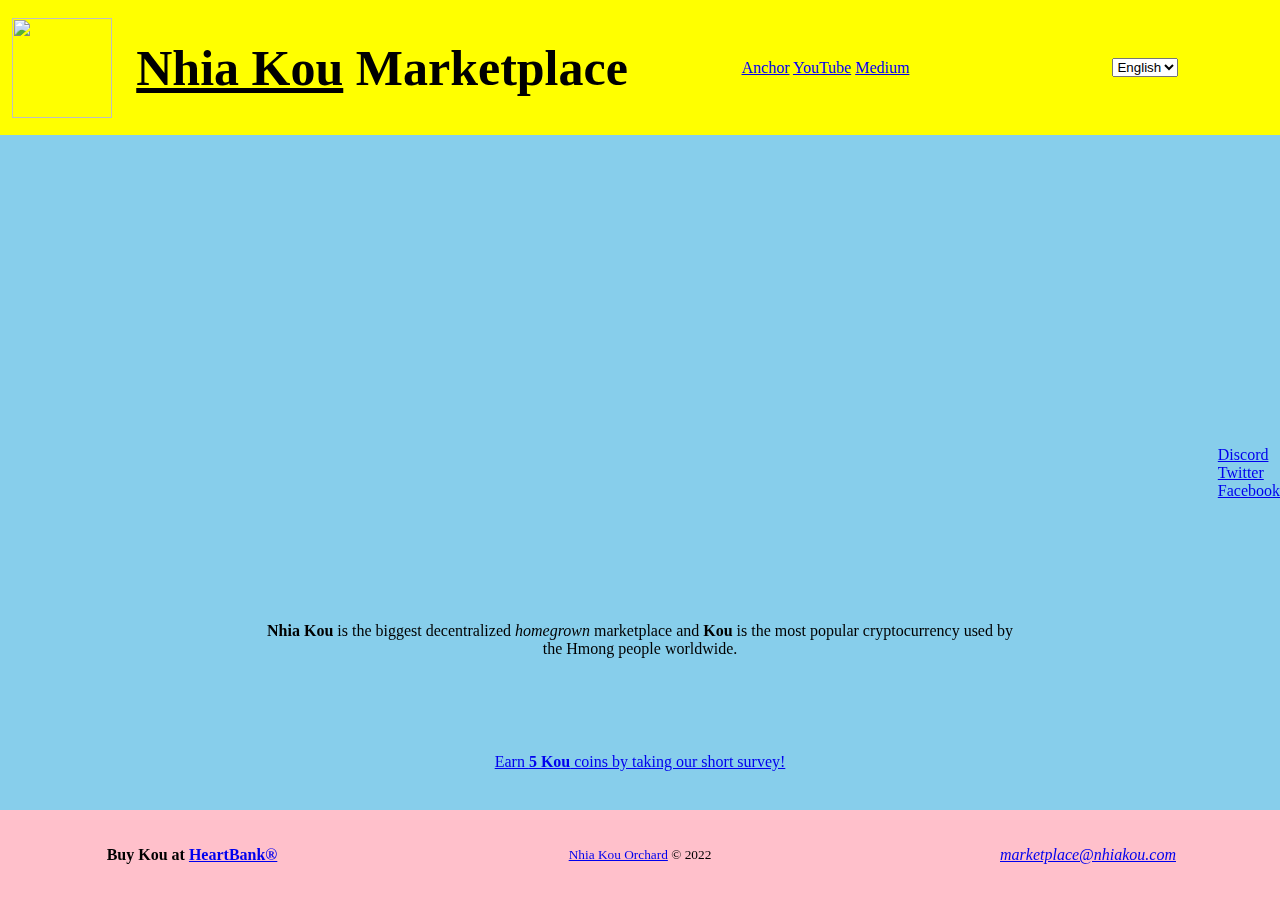
==== index.html @ 5dffe636 "updated link" ====
<html lang="en">
    <head>
        <title>Nhia Kou Marketplace</title>
        <meta name="viewport" content="width=device-width, initial-scale=1.0">
        <meta name="description" content="Nhia Kou is the biggest decentralized marketplace and Kou is the most popular cyrptocurrency used by the Hmong people worldwide">
        <link rel="icon" href="favicon.png">
        <link rel="stylesheet" href="index.css" media="(min-width: 480px)">
        <link rel="stylesheet" href="index.m.css" media="(max-width: 480px)">
        <script src="index.js" defer></script>
        <script defer async src="https://www.googletagmanager.com/gtag/js?id=G-VWXGDRL057"></script>
    </head>
    <body>
        <header>
            <section>
                <img src="favicon.png">
                <h1><u>Nhia Kou</u> Marketplace</h1>
            </section>
            <section>
                <nav>
                    <a href="https://anchor.fm/nhiakou">Anchor</a>
                    <a href="https://www.youtube.com/channel/UCY2MSXM1sp6JCvWTb2NdI_g">YouTube</a>
                    <a href="https://medium.com/nhiakou">Medium</a>
                </nav>
                <aside>
                    <select onchange="updateLanguage(event)">
                        <option value="index.html">English</option>
                        <option value="hmong.html">Hmong</option>
                    </select>
                </aside>
            </section> 
        </header>
        <main>
            <section></section>
            <section>
                <article>
                    <iframe src="https://www.youtube.com/embed/VECtibXUyc4" title="YouTube video player" frameborder="0" allow="accelerometer; autoplay; clipboard-write; encrypted-media; gyroscope; picture-in-picture" allowfullscreen></iframe>
                    <p><b>Nhia Kou</b> is the biggest decentralized <em>homegrown</em> marketplace and <b>Kou</b> is the most popular cryptocurrency used by the Hmong people worldwide.</p>
                </article>
                <aside>
                    <a href="https://docs.google.com/forms/d/e/1FAIpQLSfpje4UxH1GO1p4DRHykRSnyOU9nJKbQXEzk_6I1sLhtos_QQ/viewform?usp=sf_link">Earn <b>5 Kou</b> coins by taking our short survey!</a>
                </aside>
            </section>
            <section>
                <nav>
                    <!--<a href="https://t.me/nhiakou">Telegram</a>-->
                    <a href="https://discord.gg/ym2BgVp6Ac">Discord</a>
                    <a href="https://twitter.com/nhia3ou">Twitter</a>
                    <a href="https://www.facebook.com/NhiaKou-101382402038310">Facebook</a>
                </nav>
            </section>
        </main>
        <footer>
            <section>
                <strong>Buy Kou at <a href="https://heartbank.fund/nhiakou/invest.html">HeartBank&reg;</a></strong>
            </section>  
            <section>
                <small> <a href="https://nhiakou.org">Nhia Kou Orchard</a> &copy; 2022</small>
            </section>
            <section>
                <address>
                    <a href="mailto:marketplace@nhiakou.com">marketplace@nhiakou.com</a>
                </address>
            </section>
        </footer>
    </body>
</html>
---- index.css ----
body {
    margin: 0;
    background: grey;
    display: flex;
    flex-direction: column;
}

header {
    height: 15vh;
    background: yellow;
    display: flex;
    flex-direction: row;
    
}

header section:first-child {
    width: 50vw;
    display: flex;
    flex-direction: row;
    justify-content: space-around;
    align-items: center;

}

header section:last-child {
    width: 50vw;
    display: flex;
    flex-direction: row;
    justify-content: space-around;
    align-items: center;
}

main {
    height: 75vh;
    background: skyblue;
    display: flex;
    flex-direction: row;
}

main section:nth-of-type(1) {
    width: 20vw;
}
main section:nth-of-type(2) {
    width: 60vw;
    display: flex;
    flex-direction: column;
    align-items: center;
    justify-content: space-around;
}
main section:nth-of-type(3) {
    width: 20vw;
    display: flex;
    flex-direction: column;
    justify-content: center;
    align-items: flex-end;
}

main section nav {
    display: flex;
    flex-direction: column;

}

main section article {
    text-align: center;
}
footer {
    height: 10vh;
    background: pink;
    display: flex;
    flex-direction: row;
    
}

footer section:nth-of-type(1) {
    width: 30vw;
    display: flex;
    justify-content: center;
    align-items: center;
}
footer section:nth-of-type(2) {
    width: 40vw;
    display: flex;
    justify-content: center;
    align-items: center;
}
footer section:nth-of-type(3) {
    width: 30vw;
    display: flex;
    justify-content: center;
    align-items: center;
}

img {
    height: 100px;
}

h1 {
    font-size: 50px;
}

iframe {
    aspect-ratio: 560/315;
    width: 100%
    
}
---- index.m.css ----
html {
    font-size: 12pt;
}

body {
    margin: 0;
    background: lightskyblue;
}

header, main, footer {
    display: flex;
    flex-direction: column;
}

header section:first-child {
    height: 10vh;
    display: flex;
    flex-direction: row;
    justify-content: space-evenly;
    align-items: center;
}

header section:last-child {
    height: 10vh;
    display: flex;
    flex-direction: row;
    justify-content: space-evenly;
    align-items: center;
}

main section:nth-of-type(1) {
    height: 0vh;
}

main section:nth-of-type(2) {
    height: 55vh;
    display: flex;
    flex-direction: column;
    justify-content: flex-start;
    align-items: center;
    overflow-y: scroll;
    padding: 50px 0;
    text-align: center;
}

main section article {
    text-align: center;
}

main section:nth-of-type(3) {
    height: 10vh;
    display: flex;
    flex-direction: column;
    justify-content: flex-start;
    align-items: center;
}

footer section:nth-of-type(1) {
    height: 5vh;
    order: 1;
    display: flex;
    justify-content: center;
    align-items: center;
}

footer section:nth-of-type(2) {
    height: 5vh;
    order: 3;
    display: flex;
    justify-content: center;
    align-items: center;
}

footer section:nth-of-type(3) {
    height: 5vh;
    order: 2;
    display: flex;
    justify-content: center;
    align-items: center;
}

img {
    height: 50px;
}

h1 {
    font-size: 1.5rem;
}

iframe {
    aspect-ratio: 560/315;
    width: 100%;
}

p {
    font-size: 1.5rem;
}

a {
    font-size: 1rem;
}

strong {
    font-size: 1rem;
}

small {
    font-size: 1rem;
}

select {
    font-size: 1rem;
}
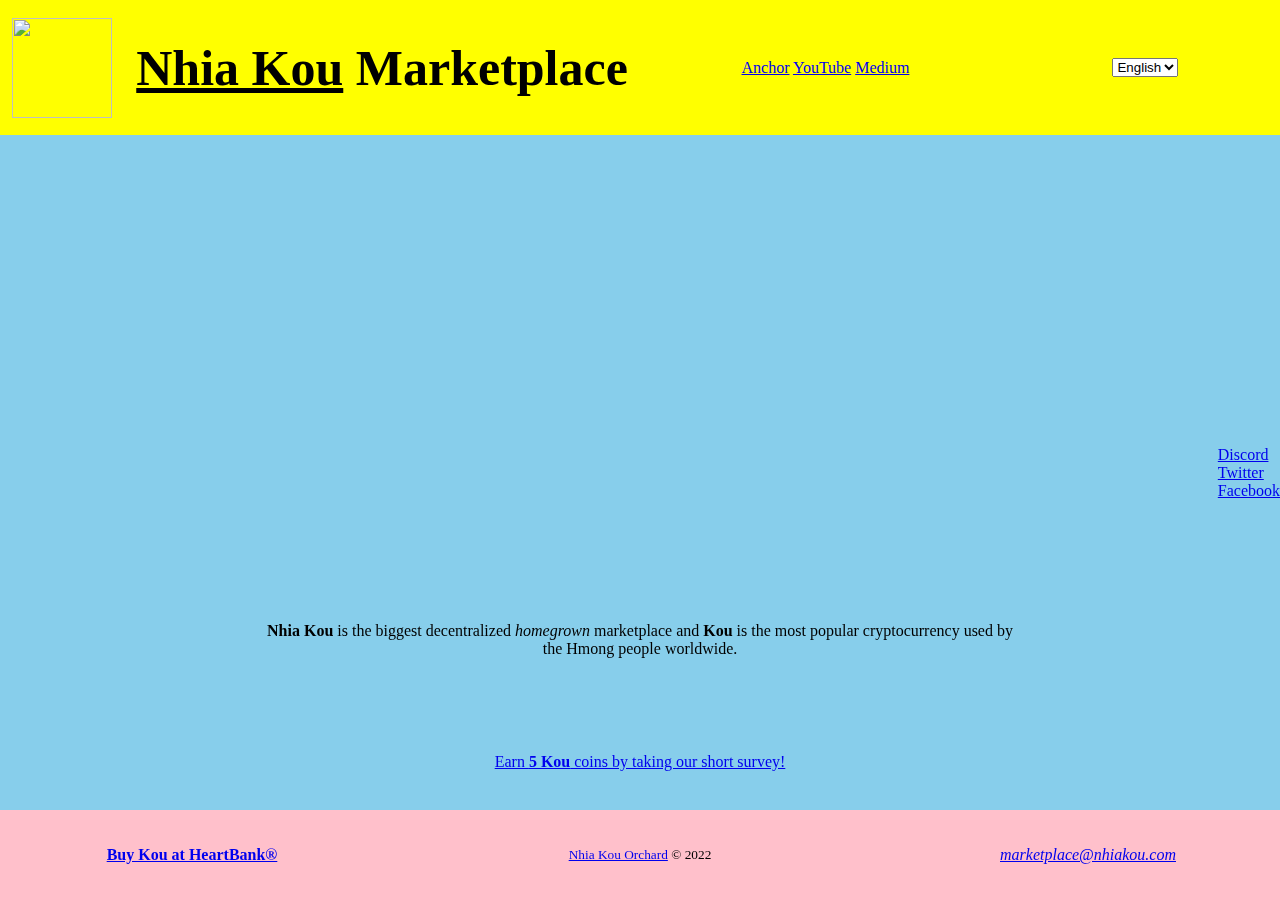
==== commit 3ed72b4b: "fixed url" ====
--- a/index.html
+++ b/index.html
@@ -51,7 +51,7 @@
         </main>
         <footer>
             <section>
-                <strong>Buy Kou at <a href="https://heartbank.fund/nhiakou/invest.html">HeartBank&reg;</a></strong>
+                <strong><a href="https://heartbank.fund/NhiaKou/invest.html">Buy Kou at HeartBank&reg;</a></strong>
             </section>  
             <section>
                 <small> <a href="https://nhiakou.org">Nhia Kou Orchard</a> &copy; 2022</small>
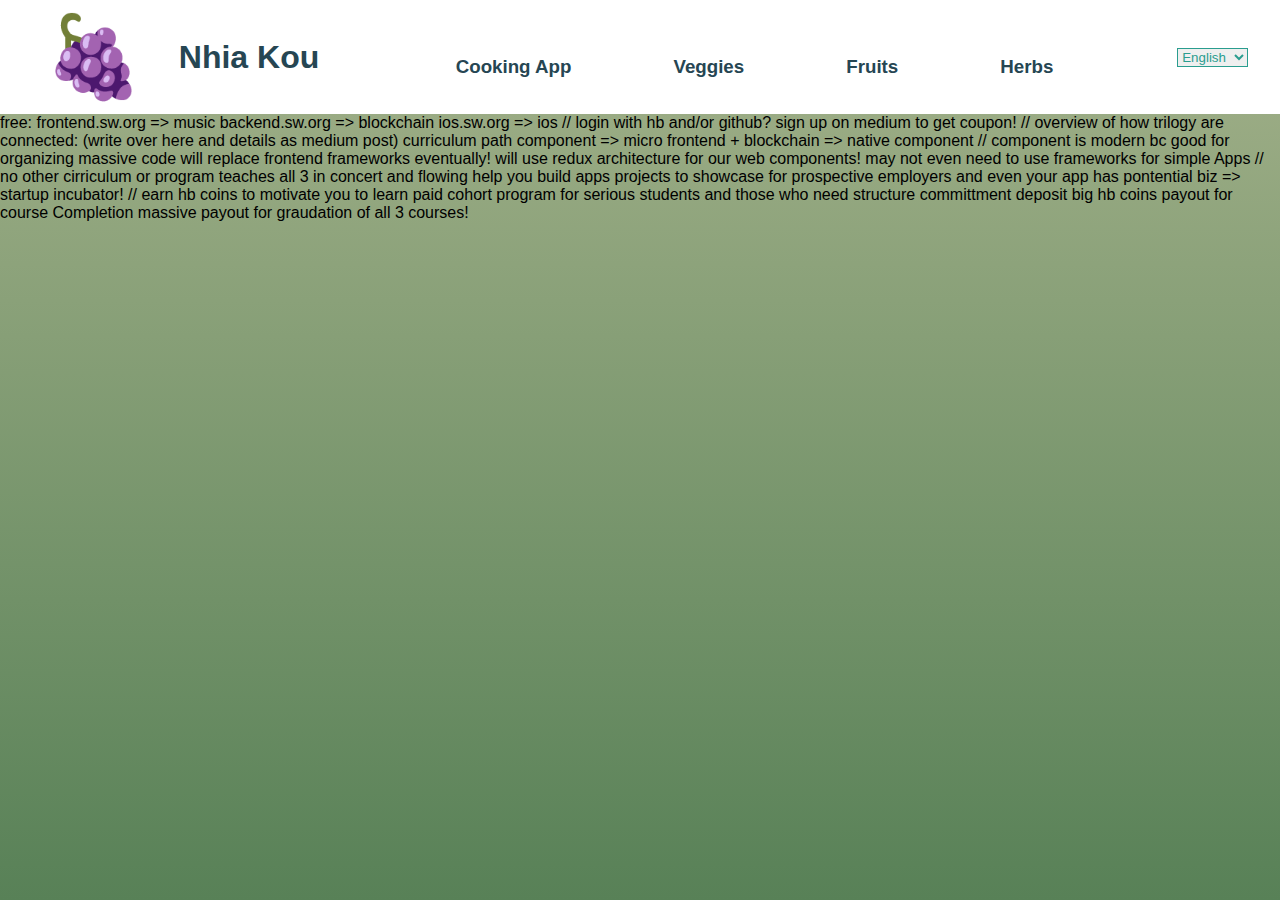
==== commit efb8cc57: "add theme" ====
--- a/index.html
+++ b/index.html
@@ -1,66 +1,25 @@
-<html lang="en">
+<html>
     <head>
-        <title>Nhia Kou Marketplace</title>
-        <meta name="viewport" content="width=device-width, initial-scale=1.0">
-        <meta name="description" content="Nhia Kou is the biggest decentralized marketplace and Kou is the most popular cyrptocurrency used by the Hmong people worldwide">
-        <link rel="icon" href="favicon.png">
-        <link rel="stylesheet" href="index.css" media="(min-width: 480px)">
-        <link rel="stylesheet" href="index.m.css" media="(max-width: 480px)">
-        <script src="index.js" defer></script>
+        <title>Nhia Kou</title>
+        <meta name="viewport" content="width=device-width, initial-scale=1">
+        <link rel="icon" href="nhiakou.png">
+        <link rel="stylesheet" href="index.css">
+        <script src="index.js" type="module"></script>
         <script defer async src="https://www.googletagmanager.com/gtag/js?id=G-VWXGDRL057"></script>
+        <base href="?lang=en">
     </head>
     <body>
-        <header>
-            <section>
-                <img src="favicon.png">
-                <h1><u>Nhia Kou</u> Marketplace</h1>
-            </section>
-            <section>
-                <nav>
-                    <a href="https://anchor.fm/nhiakou">Anchor</a>
-                    <a href="https://www.youtube.com/channel/UCY2MSXM1sp6JCvWTb2NdI_g">YouTube</a>
-                    <a href="https://medium.com/nhiakou">Medium</a>
-                </nav>
-                <aside>
-                    <select onchange="updateLanguage(event)">
-                        <option value="index.html">English</option>
-                        <option value="hmong.html">Hmong</option>
-                    </select>
-                </aside>
-            </section> 
-        </header>
+        <sw-header></sw-header>
         <main>
-            <section></section>
-            <section>
-                <article>
-                    <iframe src="https://www.youtube.com/embed/VECtibXUyc4" title="YouTube video player" frameborder="0" allow="accelerometer; autoplay; clipboard-write; encrypted-media; gyroscope; picture-in-picture" allowfullscreen></iframe>
-                    <p><b>Nhia Kou</b> is the biggest decentralized <em>homegrown</em> marketplace and <b>Kou</b> is the most popular cryptocurrency used by the Hmong people worldwide.</p>
-                </article>
-                <aside>
-                    <a href="https://docs.google.com/forms/d/e/1FAIpQLSfpje4UxH1GO1p4DRHykRSnyOU9nJKbQXEzk_6I1sLhtos_QQ/viewform?usp=sf_link">Earn <b>5 Kou</b> coins by taking our short survey!</a>
-                </aside>
-            </section>
-            <section>
-                <nav>
-                    <!--<a href="https://t.me/nhiakou">Telegram</a>-->
-                    <a href="https://discord.gg/ym2BgVp6Ac">Discord</a>
-                    <a href="https://twitter.com/nhia3ou">Twitter</a>
-                    <a href="https://www.facebook.com/NhiaKou-101382402038310">Facebook</a>
-                </nav>
-            </section>
+            <sw-main>
+                <sw-curriculum></sw-curriculum>
+                <sw-podcast></sw-podcast>
+                <sw-quiz></sw-quiz>
+                <sw-code></sw-code>
+                <sw-cohort></sw-cohort>
+                <sw-coupon></sw-coupon>
+            </sw-main>
+            <sw-footer></sw-footer>
         </main>
-        <footer>
-            <section>
-                <strong><a href="https://heartbank.fund/NhiaKou/invest.html">Buy Kou at HeartBank&reg;</a></strong>
-            </section>  
-            <section>
-                <small> <a href="https://nhiakou.org">Nhia Kou Orchard</a> &copy; 2022</small>
-            </section>
-            <section>
-                <address>
-                    <a href="mailto:marketplace@nhiakou.com">marketplace@nhiakou.com</a>
-                </address>
-            </section>
-        </footer>
     </body>
 </html>--- a/index.css
+++ b/index.css
@@ -1,106 +1,40 @@
+:root {
+    --palette-color-1: #264653;
+    --palette-color-2: #2A9D8F;
+    --palette-color-3: #a3b18a;
+    --palette-color-4: #588157; 
+    --palette-color-5: #E76F51;
+}
+
+html {
+    font-family: 'Lucida Sans', 'Lucida Sans Regular', 'Lucida Grande', 'Lucida Sans Unicode', Geneva, Verdana, sans-serif;
+    font-size: medium;
+}
+
 body {
+    background: linear-gradient(var(--palette-color-3), var(--palette-color-4));
     margin: 0;
-    background: grey;
     display: flex;
     flex-direction: column;
-}
-
-header {
-    height: 15vh;
-    background: yellow;
-    display: flex;
-    flex-direction: row;
-    
-}
-
-header section:first-child {
-    width: 50vw;
-    display: flex;
-    flex-direction: row;
-    justify-content: space-around;
-    align-items: center;
-
-}
-
-header section:last-child {
-    width: 50vw;
-    display: flex;
-    flex-direction: row;
-    justify-content: space-around;
-    align-items: center;
+    height: 100vh;
 }
 
 main {
-    height: 75vh;
-    background: skyblue;
-    display: flex;
-    flex-direction: row;
+    display: grid;
+    grid-template-rows: auto auto;
+    overflow: scroll;
 }
 
-main section:nth-of-type(1) {
-    width: 20vw;
-}
-main section:nth-of-type(2) {
-    width: 60vw;
-    display: flex;
-    flex-direction: column;
-    align-items: center;
-    justify-content: space-around;
-}
-main section:nth-of-type(3) {
-    width: 20vw;
-    display: flex;
-    flex-direction: column;
-    justify-content: center;
-    align-items: flex-end;
+sw-header {
+    --theme-color-1: var(--palette-color-1);
+    --theme-color-2: var(--palette-color-2);
 }
 
-main section nav {
-    display: flex;
-    flex-direction: column;
-
+sw-main {
+    min-height: 100vh;
 }
 
-main section article {
-    text-align: center;
-}
-footer {
-    height: 10vh;
-    background: pink;
-    display: flex;
-    flex-direction: row;
-    
-}
-
-footer section:nth-of-type(1) {
-    width: 30vw;
-    display: flex;
-    justify-content: center;
-    align-items: center;
-}
-footer section:nth-of-type(2) {
-    width: 40vw;
-    display: flex;
-    justify-content: center;
-    align-items: center;
-}
-footer section:nth-of-type(3) {
-    width: 30vw;
-    display: flex;
-    justify-content: center;
-    align-items: center;
-}
-
-img {
-    height: 100px;
-}
-
-h1 {
-    font-size: 50px;
-}
-
-iframe {
-    aspect-ratio: 560/315;
-    width: 100%
-    
+sw-footer {
+    min-height: 20vh;
+    --theme-color: var(--palette-color-1);
 }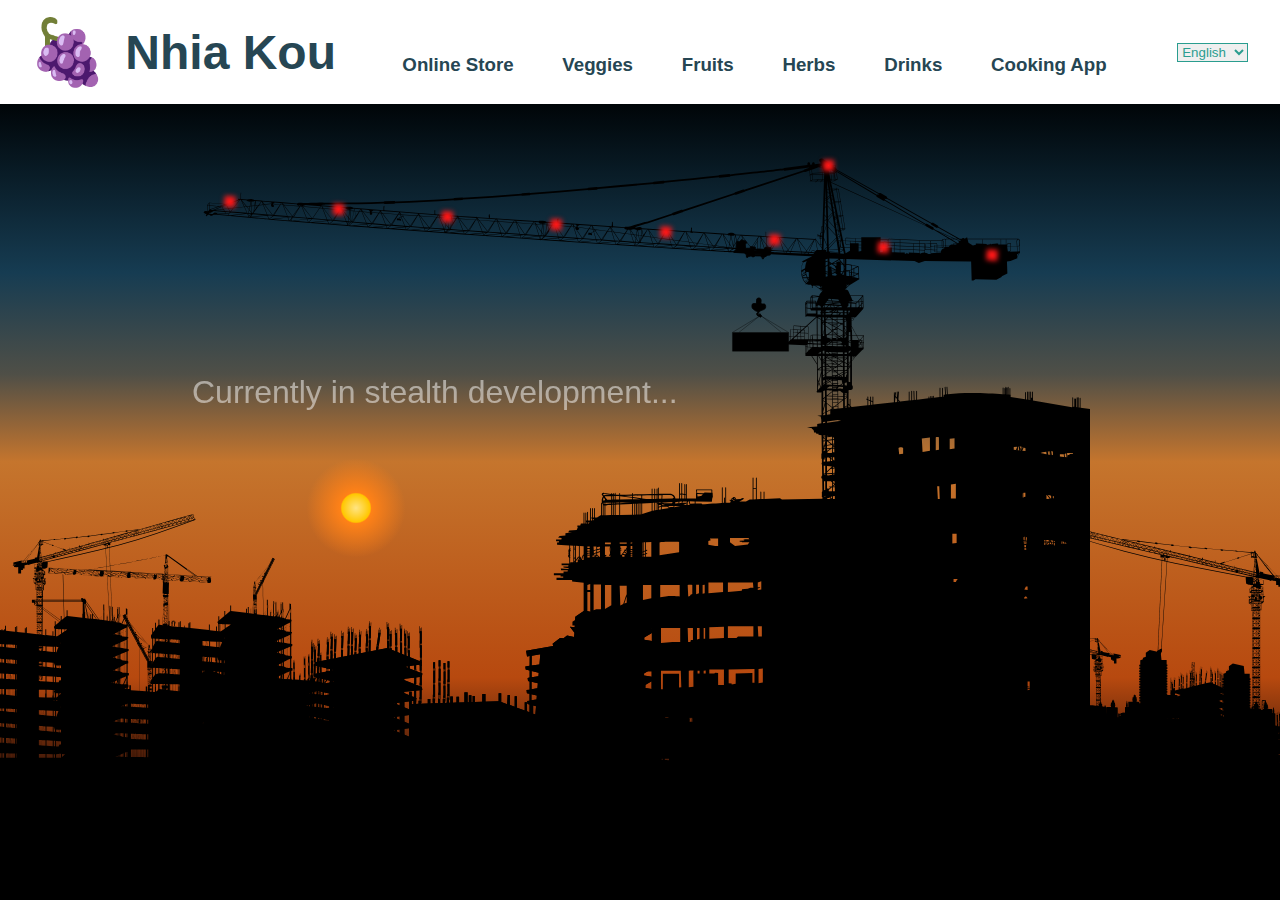
==== commit 0f670fcd: "finish footer" ====
--- a/index.html
+++ b/index.html
@@ -12,12 +12,7 @@
         <sw-header></sw-header>
         <main>
             <sw-main>
-                <sw-curriculum></sw-curriculum>
-                <sw-podcast></sw-podcast>
-                <sw-quiz></sw-quiz>
-                <sw-code></sw-code>
-                <sw-cohort></sw-cohort>
-                <sw-coupon></sw-coupon>
+                <sw-stealth></sw-stealth>
             </sw-main>
             <sw-footer></sw-footer>
         </main>
--- a/index.css
+++ b/index.css
@@ -3,7 +3,7 @@
     --palette-color-2: #2A9D8F;
     --palette-color-3: #a3b18a;
     --palette-color-4: #588157; 
-    --palette-color-5: #E76F51;
+    --palette-color-5: black;
 }
 
 html {
@@ -17,12 +17,7 @@
     display: flex;
     flex-direction: column;
     height: 100vh;
-}
-
-main {
-    display: grid;
-    grid-template-rows: auto auto;
-    overflow: scroll;
+    overflow: hidden;
 }
 
 sw-header {
@@ -30,11 +25,16 @@
     --theme-color-2: var(--palette-color-2);
 }
 
+main {
+    display: grid;
+    grid-template-rows: auto auto;
+    overflow: hidden scroll;
+}
+
 sw-main {
-    min-height: 100vh;
+    min-height: 90vh;
 }
 
 sw-footer {
-    min-height: 20vh;
-    --theme-color: var(--palette-color-1);
+    --theme-color: var(--palette-color-5);
 }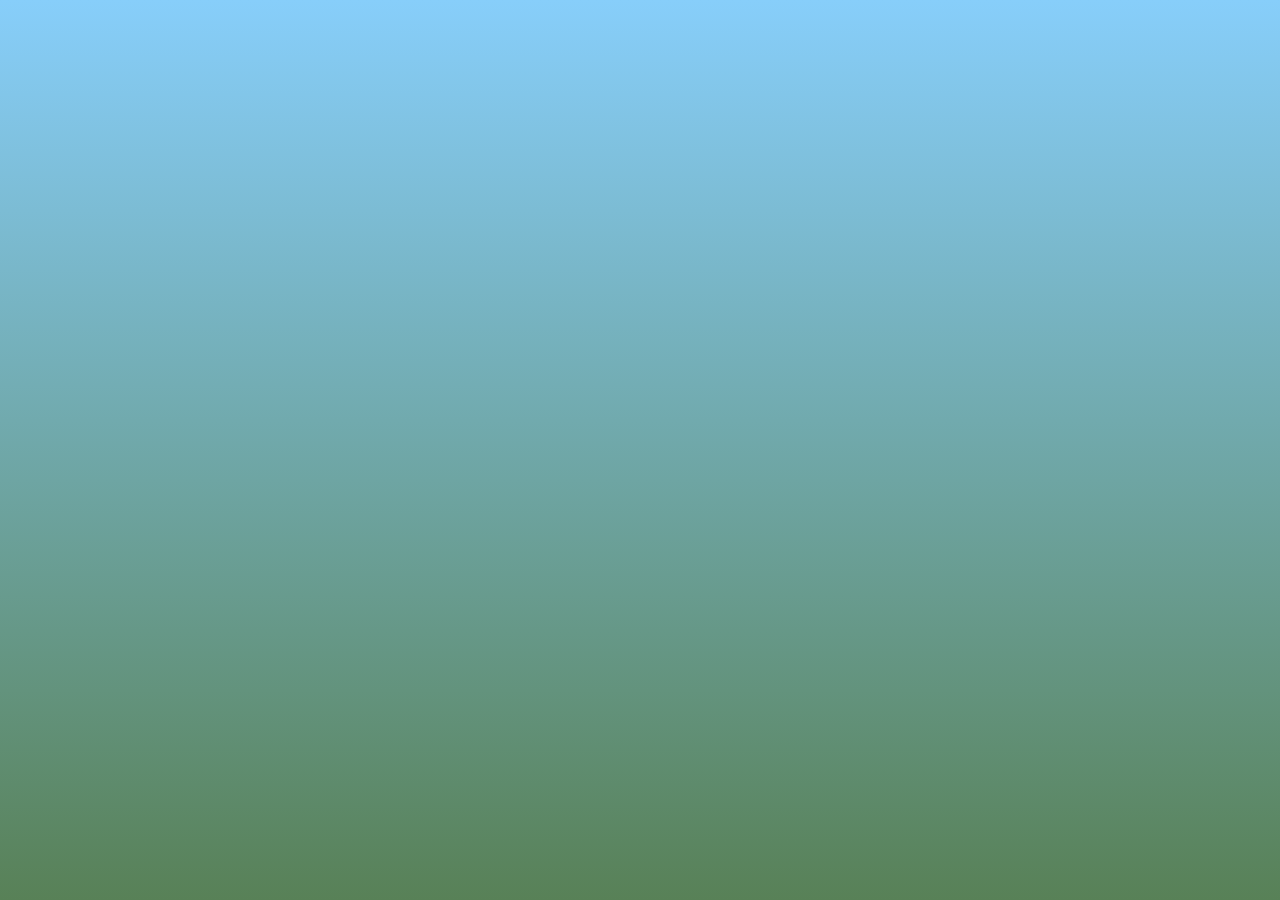
==== commit f132f6cf: "refactor global" ====
--- a/index.html
+++ b/index.html
@@ -1,20 +1,29 @@
-<html>
+<html lang="en">
     <head>
-        <title>Nhia Kou</title>
+        <title>Nhia Kou Market</title>
+        <meta charset="UTF-8">
+        <meta name="description" content="Currently in stealth development...">
+        <meta name="keywords" content="Farmer, Market">
+        <meta name="author" content="Thon Ly">
         <meta name="viewport" content="width=device-width, initial-scale=1">
-        <link rel="icon" href="nhiakou.png">
+        <link rel="icon" href="data:image/svg+xml,<svg xmlns=%22http://www.w3.org/2000/svg%22 viewBox=%220 0 100 100%22><text y=%22.9em%22 font-size=%2290%22>🏪</text></svg>">
+        <link rel="stylesheet" href="https://thonly.org/global.css">
         <link rel="stylesheet" href="index.css">
         <script src="index.js" type="module"></script>
         <script defer async src="https://www.googletagmanager.com/gtag/js?id=G-VWXGDRL057"></script>
         <base href="?lang=en">
     </head>
     <body>
-        <sw-header></sw-header>
+        <header>
+            <nk-header></nk-header>
+        </header>
         <main>
-            <sw-main>
-                <sw-stealth></sw-stealth>
-            </sw-main>
-            <sw-footer></sw-footer>
+            <nk-main>
+                <nk-stealth></nk-stealth>
+            </nk-main>
         </main>
+        <footer>
+            <nk-footer></nk-footer>
+        </footer>
     </body>
 </html>--- a/index.css
+++ b/index.css
@@ -1,40 +1,28 @@
 :root {
     --palette-color-1: #264653;
     --palette-color-2: #2A9D8F;
-    --palette-color-3: #a3b18a;
+    --palette-color-3: lightskyblue;
     --palette-color-4: #588157; 
     --palette-color-5: black;
 }
 
-html {
-    font-family: 'Lucida Sans', 'Lucida Sans Regular', 'Lucida Grande', 'Lucida Sans Unicode', Geneva, Verdana, sans-serif;
-    font-size: medium;
+body {
+    background: linear-gradient(var(--palette-color-3), var(--palette-color-4));
 }
 
-body {
-    background: linear-gradient(var(--palette-color-3), var(--palette-color-4));
-    margin: 0;
-    display: flex;
-    flex-direction: column;
-    height: 100vh;
-    overflow: hidden;
+header {
+    background-color: white;
 }
 
-sw-header {
+nk-header {
     --theme-color-1: var(--palette-color-1);
     --theme-color-2: var(--palette-color-2);
 }
 
-main {
-    display: grid;
-    grid-template-rows: auto auto;
-    overflow: hidden scroll;
+footer {
+    background-color: var(--palette-color-5);
 }
 
-sw-main {
-    min-height: 90vh;
-}
-
-sw-footer {
+nk-footer {
     --theme-color: var(--palette-color-5);
 }